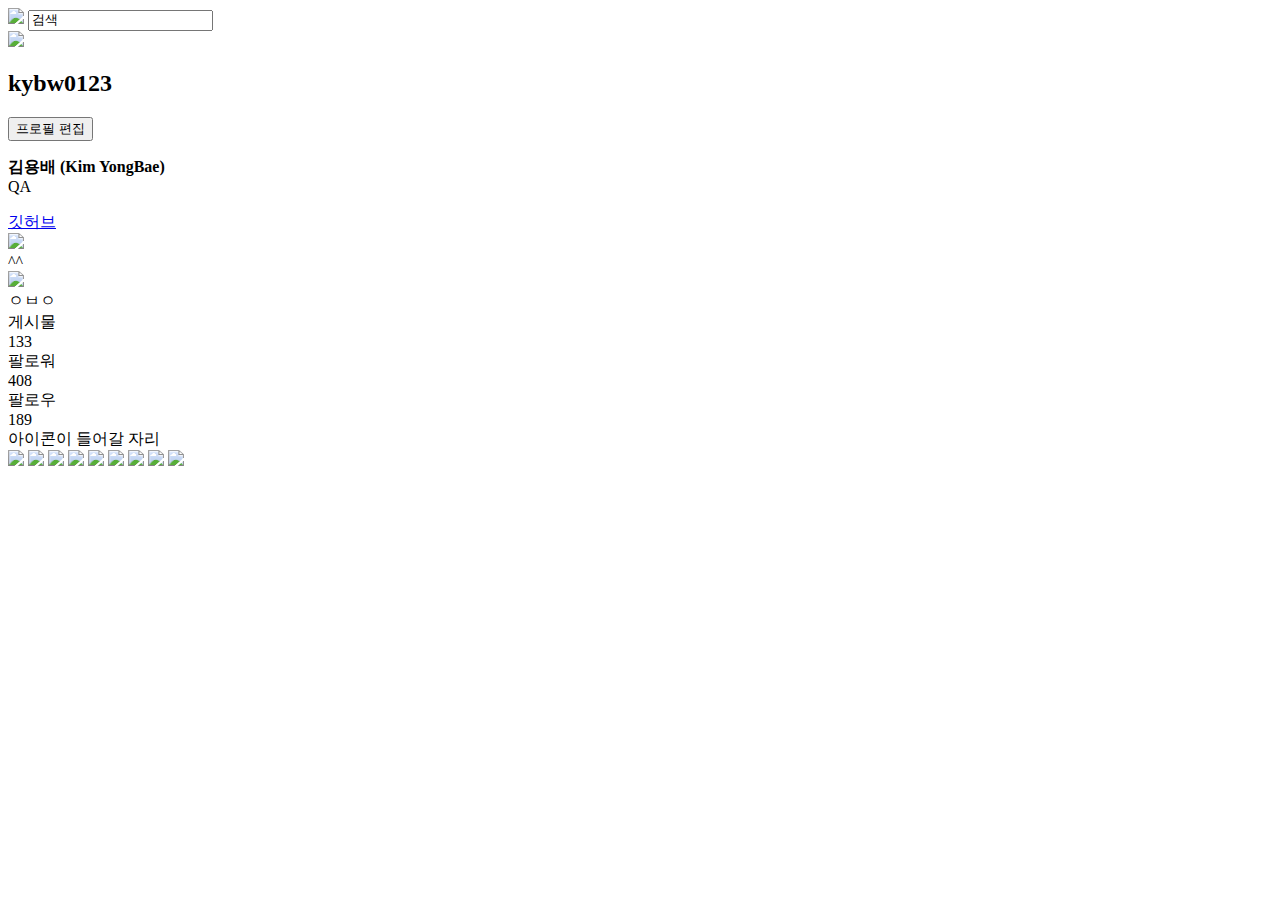
==== HTML 1/index.html @ 62beb32d "이미지 썸네일 및 하이라이트, 인풋 추가" ====
<!DOCTYPE html>
<html lang="en" dir="ltr">
  <head>
    <meta charset="utf-8">
    <title></title>
  </head>
  <body>
    <div>
    <img src ="https://www.instagram.com/static/images/web/mobile_nav_type_logo-2x.png/1b47f9d0e595.png"/>
    <input value="검색"/>
  </div>
    <div>
    <img src ="https://cdn.pixabay.com/photo/2021/11/09/10/36/boy-6781192_1280.jpg" width="100px"/>
      <div>
        <h2>kybw0123</h2>
        <button>프로필 편집</button>
      </div>
    </div>
    <div>
        <p>
          <strong>
            김용배 (Kim YongBae)
          </strong><br/>
            QA
        </p>
    </div>
    <div>
    <a href="kybw0123.github.io">깃허브</a>
    </div>
    <div>
      <div>
          <img src="/Users/YB/Downloads/leaves-gdd9e83a6b_1920.jpg" height="50px"/>
      </div>
      <div>
        ^^
      </div>
      <div>
          <img src="/Users/YB/Downloads/rose-gc56f28cae_1920.jpg" height="50px"/>
      </div>
      <div>
        ㅇㅂㅇ
      </div>
    </div>
    <div>
        <div>
        게시물<br/>
        133
        </div>
        <div>
        팔로워<br/>
        408
        </div>
        <div>
        팔로우<br/>
        189
        </div>
    </div>
    <div>아이콘이 들어갈 자리</div>
    <div>
      <img src="/Users/YB/Downloads/thumbnails/1.jpg" width="32%"/>
      <img src="/Users/YB/Downloads/thumbnails/2.jpg" width="32%"/>
      <img src="/Users/YB/Downloads/thumbnails/3.jpg" width="32%"/>
      <img src="/Users/YB/Downloads/thumbnails/4.jpg" width="32%"/>
      <img src="/Users/YB/Downloads/thumbnails/5.jpg" width="32%"/>
      <img src="/Users/YB/Downloads/thumbnails/6.jpg" width="32%"/>
      <img src="/Users/YB/Downloads/thumbnails/7.jpg" width="32%"/>
      <img src="/Users/YB/Downloads/thumbnails/8.jpg" width="32%"/>
      <img src="/Users/YB/Downloads/thumbnails/9.jpg" width="32%"/>
    </div>

  </body>
</html>
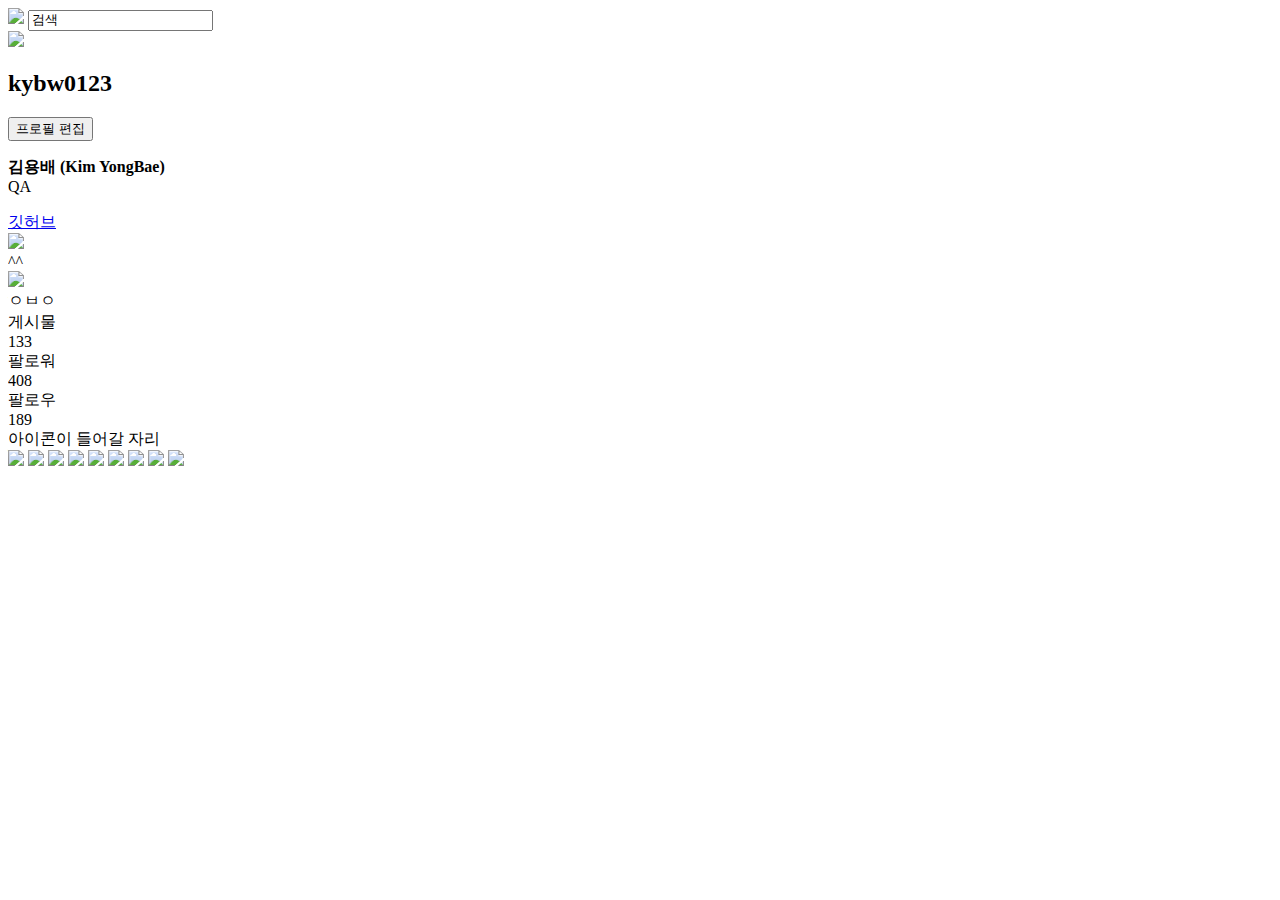
==== commit 645822b4: "책읽음" ====
--- a/HTML 1/index.html
+++ b/HTML 1/index.html
@@ -7,7 +7,7 @@
   <body>
     <div>
     <img src ="https://www.instagram.com/static/images/web/mobile_nav_type_logo-2x.png/1b47f9d0e595.png"/>
-    <input value="검색"/>
+    <input type="search" value="검색"/>
   </div>
     <div>
     <img src ="https://cdn.pixabay.com/photo/2021/11/09/10/36/boy-6781192_1280.jpg" width="100px"/>
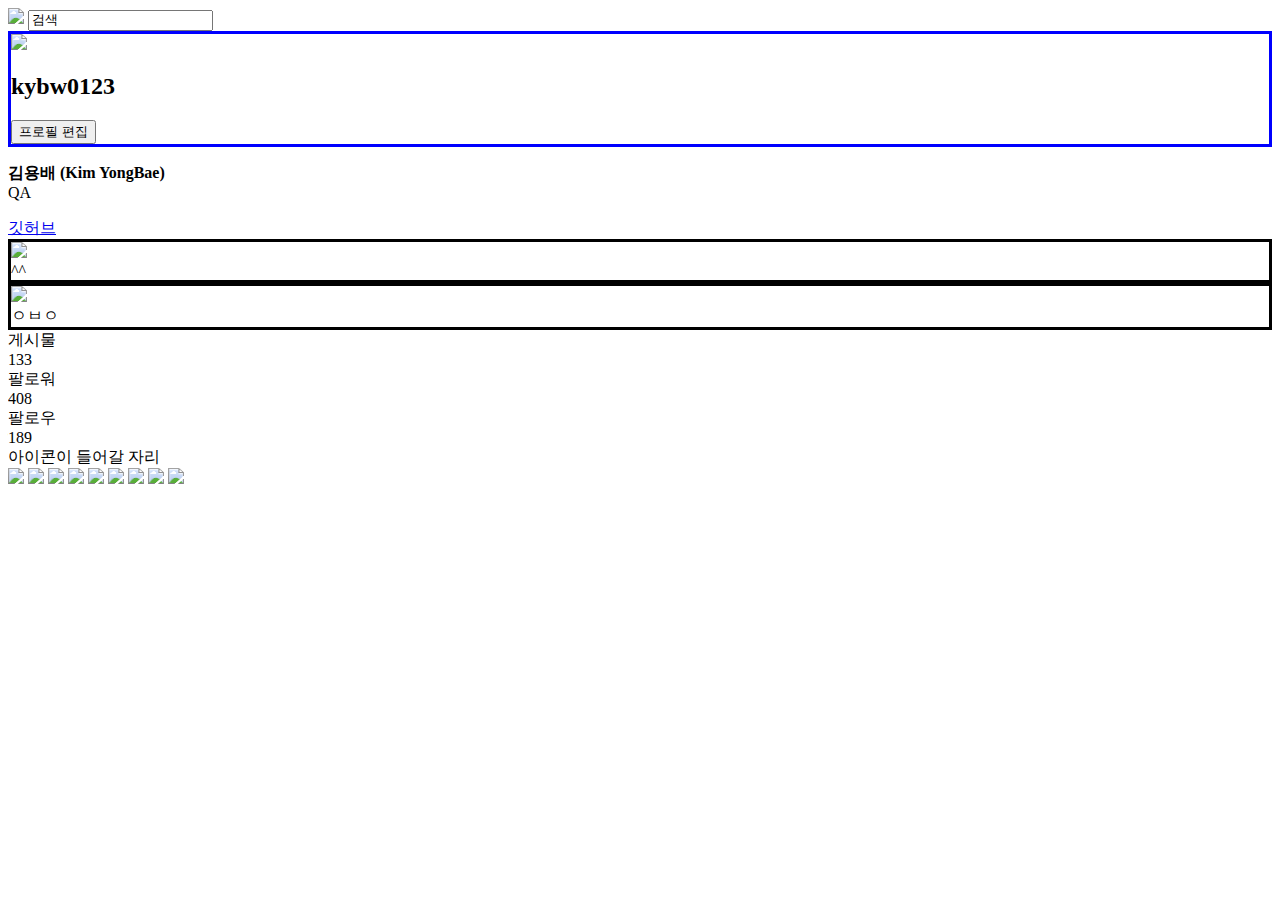
==== commit 7f60da04: "CSS file add & html file id, class add" ====
--- a/HTML 1/index.html
+++ b/HTML 1/index.html
@@ -1,15 +1,17 @@
 <!DOCTYPE html>
 <html lang="en" dir="ltr">
   <head>
+    <link href="style.css" rel="stylesheet">
     <meta charset="utf-8">
     <title></title>
   </head>
   <body>
+
     <div>
     <img src ="https://www.instagram.com/static/images/web/mobile_nav_type_logo-2x.png/1b47f9d0e595.png"/>
     <input type="search" value="검색"/>
   </div>
-    <div>
+    <div id="profile">
     <img src ="https://cdn.pixabay.com/photo/2021/11/09/10/36/boy-6781192_1280.jpg" width="100px"/>
       <div>
         <h2>kybw0123</h2>
@@ -28,18 +30,22 @@
     <a href="kybw0123.github.io">깃허브</a>
     </div>
     <div>
+      <div class="highlight">
       <div>
           <img src="/Users/YB/Downloads/leaves-gdd9e83a6b_1920.jpg" height="50px"/>
       </div>
       <div>
         ^^
       </div>
+    </div>
+    <div class="highlight">
       <div>
           <img src="/Users/YB/Downloads/rose-gc56f28cae_1920.jpg" height="50px"/>
       </div>
       <div>
         ㅇㅂㅇ
       </div>
+    </div>
     </div>
     <div>
         <div>
--- a/HTML 1/style.css
+++ b/HTML 1/style.css
@@ -0,0 +1,12 @@
+<style>
+h2{
+  color:blue;
+}
+.highlight{
+  border: solid;
+}
+#profile{
+  border: solid;
+  border-color: blue;
+}
+</style>
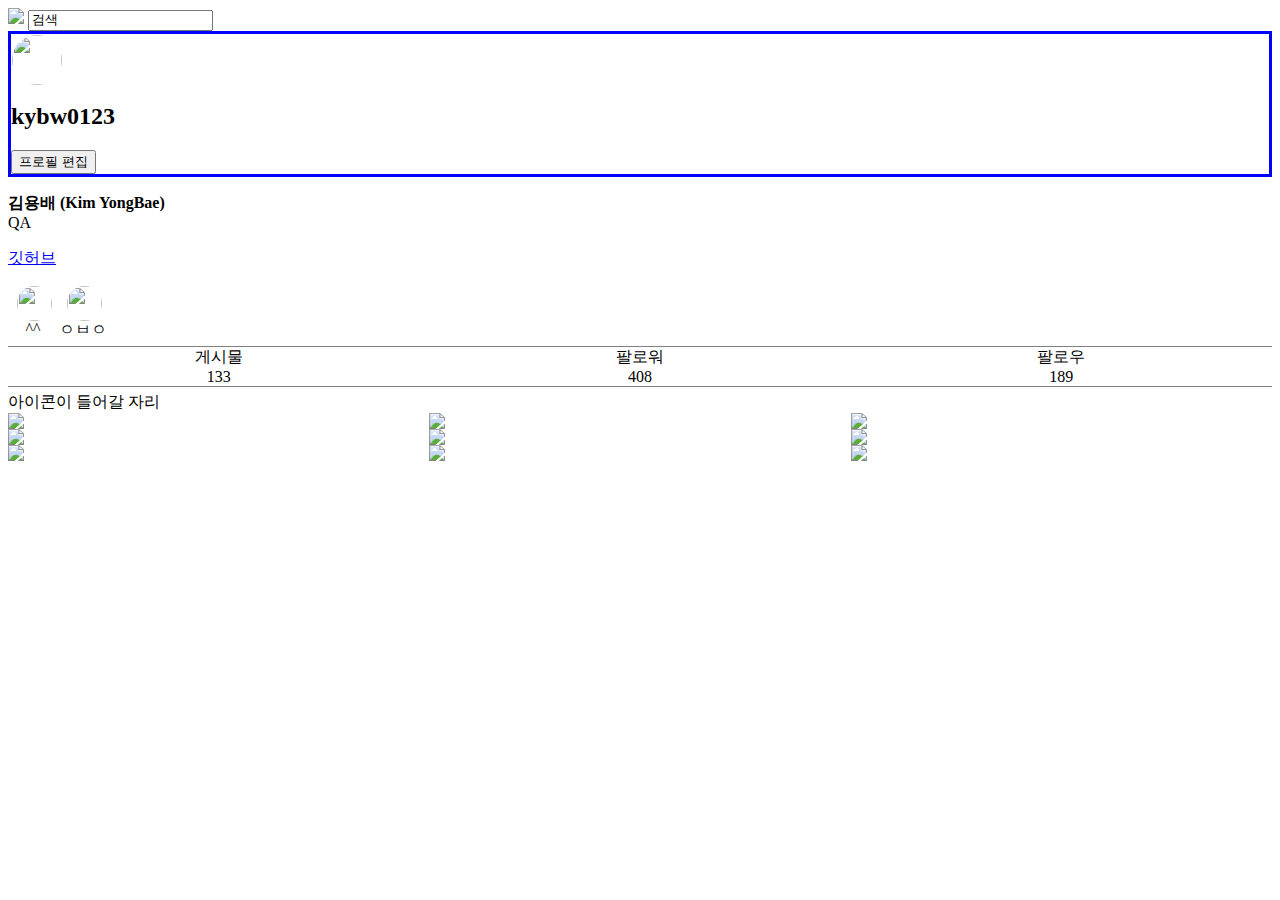
==== commit 1c17831d: "CSS 스타일 추가 HTML 코드 추가" ====
--- a/HTML 1/index.html
+++ b/HTML 1/index.html
@@ -12,7 +12,9 @@
     <input type="search" value="검색"/>
   </div>
     <div id="profile">
-    <img src ="https://cdn.pixabay.com/photo/2021/11/09/10/36/boy-6781192_1280.jpg" width="100px"/>
+      <div id="profile_pic">
+        <img class="circle_pic" src ="https://cdn.pixabay.com/photo/2021/11/09/10/36/boy-6781192_1280.jpg" width="100px"/>
+      </div>
       <div>
         <h2>kybw0123</h2>
         <button>프로필 편집</button>
@@ -27,52 +29,60 @@
         </p>
     </div>
     <div>
-    <a href="kybw0123.github.io">깃허브</a>
+      <p>
+        <a href="kybw0123.github.io">깃허브</a>
+      </p>
     </div>
-    <div>
+    <div id="highlight_area">
       <div class="highlight">
-      <div>
-          <img src="/Users/YB/Downloads/leaves-gdd9e83a6b_1920.jpg" height="50px"/>
+      <div class="highlight_pic">
+          <img class="circle_pic" src="/Users/YB/Downloads/leaves-gdd9e83a6b_1920.jpg" height="50px"/>
       </div>
       <div>
         ^^
       </div>
     </div>
     <div class="highlight">
-      <div>
-          <img src="/Users/YB/Downloads/rose-gc56f28cae_1920.jpg" height="50px"/>
+      <div class="highlight_pic">
+          <img class="circle_pic" src="/Users/YB/Downloads/rose-gc56f28cae_1920.jpg" height="50px"/>
       </div>
       <div>
         ㅇㅂㅇ
       </div>
     </div>
+          <div></div>
     </div>
-    <div>
-        <div>
+    <div id="stat_bar">
+        <div class="stat">
         게시물<br/>
         133
         </div>
-        <div>
+        <div class="stat">
         팔로워<br/>
         408
         </div>
-        <div>
+        <div class="stat">
         팔로우<br/>
         189
         </div>
     </div>
     <div>아이콘이 들어갈 자리</div>
     <div>
-      <img src="/Users/YB/Downloads/thumbnails/1.jpg" width="32%"/>
-      <img src="/Users/YB/Downloads/thumbnails/2.jpg" width="32%"/>
-      <img src="/Users/YB/Downloads/thumbnails/3.jpg" width="32%"/>
-      <img src="/Users/YB/Downloads/thumbnails/4.jpg" width="32%"/>
-      <img src="/Users/YB/Downloads/thumbnails/5.jpg" width="32%"/>
-      <img src="/Users/YB/Downloads/thumbnails/6.jpg" width="32%"/>
-      <img src="/Users/YB/Downloads/thumbnails/7.jpg" width="32%"/>
-      <img src="/Users/YB/Downloads/thumbnails/8.jpg" width="32%"/>
-      <img src="/Users/YB/Downloads/thumbnails/9.jpg" width="32%"/>
+      <div class = "thumbasil_grid">
+      <img src="/Users/YB/Downloads/thumbnails/1.jpg" class="thumbnails"/>
+      <img src="/Users/YB/Downloads/thumbnails/2.jpg" class="thumbnails"/>
+      <img src="/Users/YB/Downloads/thumbnails/3.jpg" class="thumbnails"/>
+      </div>
+      <div class = "thumbasil_grid">
+      <img src="/Users/YB/Downloads/thumbnails/4.jpg" class="thumbnails"/>
+      <img src="/Users/YB/Downloads/thumbnails/5.jpg" class="thumbnails"/>
+      <img src="/Users/YB/Downloads/thumbnails/6.jpg" class="thumbnails"/>
+      </div>
+      <div class = "thumbasil_grid">
+      <img src="/Users/YB/Downloads/thumbnails/7.jpg" class="thumbnails"/>
+      <img src="/Users/YB/Downloads/thumbnails/8.jpg" class="thumbnails"/>
+      <img src="/Users/YB/Downloads/thumbnails/9.jpg" class="thumbnails"/>
+      </div>
     </div>
-
   </body>
 </html>
--- a/HTML 1/style.css
+++ b/HTML 1/style.css
@@ -1,12 +1,57 @@
 <style>
 h2{
-  color:blue;
+  color:red;
 }
-.highlight{
-  border: solid;
-}
+
 #profile{
   border: solid;
   border-color: blue;
 }
+.thumbasil_grid{
+  display: grid;
+  grid-template-columns: 1fr 1fr 1fr;
+}
+.thumbnails{
+  width:100%;
+}
+#stat_bar{
+  display: grid;
+  grid-template-columns: 1fr 1fr 1fr;
+
+  border-top: 1px solid gray;
+  border-bottom: 1px solid gray;
+
+  margin-bottom: 5px;
+  margin-top: 5px;
+}
+.stat{
+  text-align: center;
+}
+.circle_pic{
+  border: solid white 1px;
+  border-radius: 50%;
+
+  width: 100%;
+  height: 100%;
+  object-fit: cover;
+}
+#profile_pic{
+  width: 50px;
+  height: 50px;
+}
+.highlight_pic{
+  width: 35px;
+  height: 35px;
+
+  margin-left: auto;
+  margin-right: auto;
+}
+#highlight_area{
+  display: grid;
+  grid-template-columns: 50px 50px 1fr;
+}
+.highlight{
+  text-align: center;
+}
+
 </style>
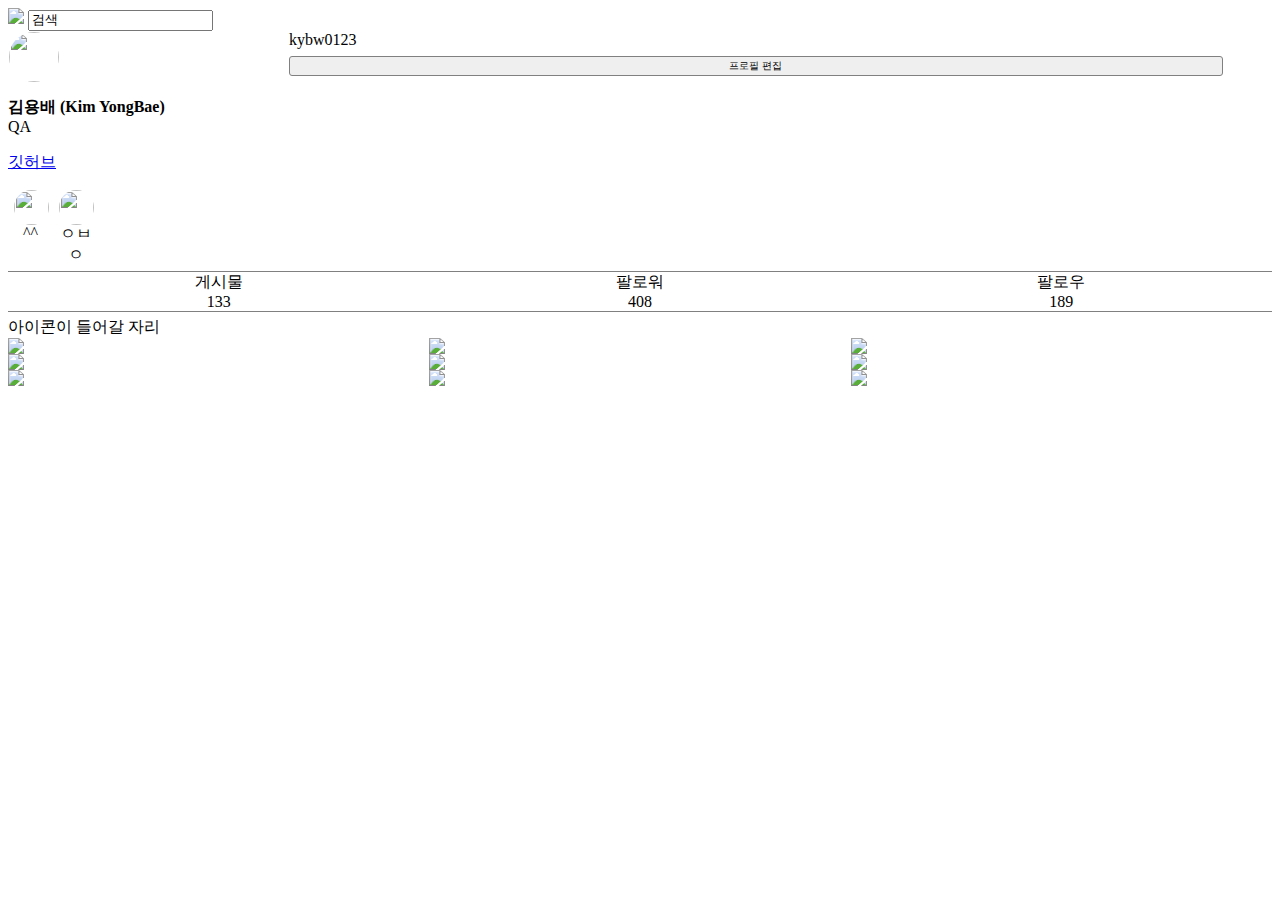
==== commit c52bdb4f: "와~ css 모르겠네 왜 위에 있으면 안되고 밑에 있으면 되는거지? 내가 뭐 잘못했나?" ====
--- a/HTML 1/index.html
+++ b/HTML 1/index.html
@@ -15,8 +15,8 @@
       <div id="profile_pic">
         <img class="circle_pic" src ="https://cdn.pixabay.com/photo/2021/11/09/10/36/boy-6781192_1280.jpg" width="100px"/>
       </div>
-      <div>
-        <h2>kybw0123</h2>
+      <div id="profile_info">
+        <div id="id">kybw0123</div>
         <button>프로필 편집</button>
       </div>
     </div>
--- a/HTML 1/style.css
+++ b/HTML 1/style.css
@@ -1,11 +1,22 @@
 <style>
-h2{
-  color:red;
+
+
+#id{
+  font-size: 18px;
+  font-weight: 100;
 }
+button{
+  height: 80%;
+  width: 95%;
 
-#profile{
-  border: solid;
-  border-color: blue;
+  font-size: 10px;
+  background-attachment: white;
+  border: solid gray 1px;
+  border-radius: 3px;
+}
+#profile_pic{
+  width: 50px;
+  height: 50px;
 }
 .thumbasil_grid{
   display: grid;
@@ -35,10 +46,7 @@
   height: 100%;
   object-fit: cover;
 }
-#profile_pic{
-  width: 50px;
-  height: 50px;
-}
+
 .highlight_pic{
   width: 35px;
   height: 35px;
@@ -46,12 +54,24 @@
   margin-left: auto;
   margin-right: auto;
 }
-#highlight_area{
-  display: grid;
-  grid-template-columns: 50px 50px 1fr;
-}
 .highlight{
   text-align: center;
 }
+#highlight_area{
+  display: grid;
+  grid-template-columns: 45px 45px 1fr;
+}
+
+#profile{
+  display: grid;
+  grid-template-columns: 1fr 3.5fr;
+}
+
+#profile_info{
+  display: grid;
+  grid-template-rows: 1fr 1fr;
+
+  height: 50px;
+}
 
 </style>
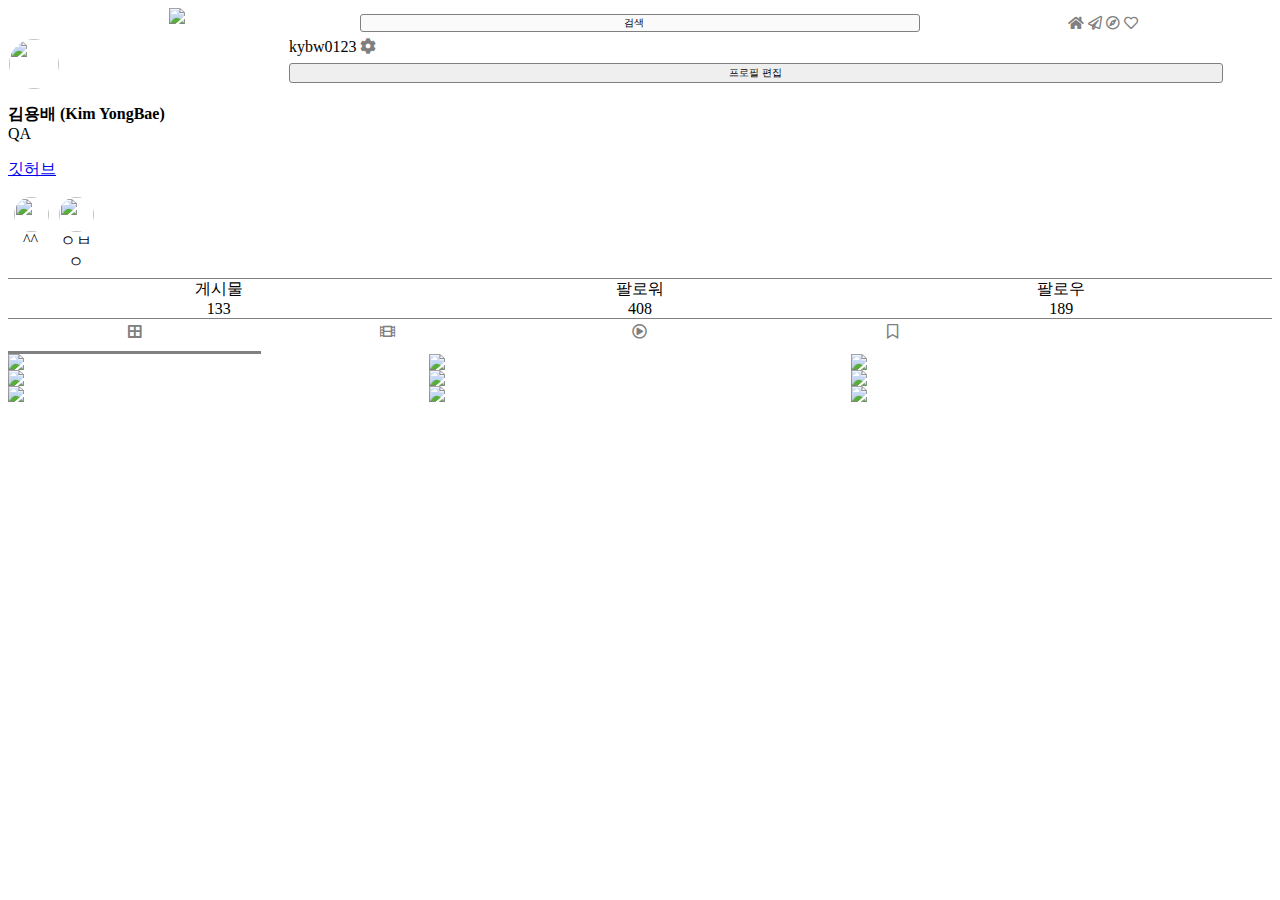
==== commit cc8d43b9: "아이콘 추가" ====
--- a/HTML 1/index.html
+++ b/HTML 1/index.html
@@ -1,22 +1,31 @@
 <!DOCTYPE html>
 <html lang="en" dir="ltr">
   <head>
+    <meta charset="utf-8">
     <link href="style.css" rel="stylesheet">
-    <meta charset="utf-8">
+    <link href="https://pro.fontawesome.com/releases/v5.15.4/css/all.css" rel="stylesheet"/>
     <title></title>
   </head>
   <body>
 
-    <div>
+    <div id="top">
     <img src ="https://www.instagram.com/static/images/web/mobile_nav_type_logo-2x.png/1b47f9d0e595.png"/>
     <input type="search" value="검색"/>
+    <div>
+      <i class="fas fa-home"></i>
+      <i class="far fa-paper-plane"></i>
+      <i class="far fa-compass"></i>
+      <i class="far fa-heart"></i>
+    </div>
   </div>
     <div id="profile">
       <div id="profile_pic">
         <img class="circle_pic" src ="https://cdn.pixabay.com/photo/2021/11/09/10/36/boy-6781192_1280.jpg" width="100px"/>
       </div>
       <div id="profile_info">
-        <div id="id">kybw0123</div>
+        <div id="id">kybw0123
+        <i class="fas fa-cog"></i>
+        </div>
         <button>프로필 편집</button>
       </div>
     </div>
@@ -66,7 +75,14 @@
         189
         </div>
     </div>
-    <div>아이콘이 들어갈 자리</div>
+    <div id ="sub_icons">
+      <div class="selected">
+        <i class="fas fa-border-all"></i></div>
+        <div><i class="fas fa-film"></i></div>
+        <div><i class="far fa-play-circle"></i></div>
+          <div><i class="far fa-bookmark"></i></div>
+            <div><i class="far fa-user-tag"></i></div>
+      </div>
     <div>
       <div class = "thumbasil_grid">
       <img src="/Users/YB/Downloads/thumbnails/1.jpg" class="thumbnails"/>
--- a/HTML 1/style.css
+++ b/HTML 1/style.css
@@ -57,6 +57,7 @@
 .highlight{
   text-align: center;
 }
+
 #highlight_area{
   display: grid;
   grid-template-columns: 45px 45px 1fr;
@@ -74,4 +75,57 @@
   height: 50px;
 }
 
+#top{
+  display: grid;
+  grid-template-columns:  4fr 7fr 4fr;
+  height: 30px;
+}
+#top img{
+  margin-left: auto;
+  margin-right: auto;
+
+  height: 100%;
+  object-fit: contain;
+}
+#top input{
+  height: 60%;
+  width: 95%;
+
+  margin-left: auto;
+  margin-right: auto;
+  margin-top: auto;
+  margin-bottom: auto;
+
+  text-align: center;
+  background-color: rgb(250, 250, 250);
+
+  border: solid gray 1px;
+  border-radius: 3px;
+
+  font-size: 10px;
+  font-weight: 100;
+}
+i{
+  color: gray;
+}
+#top i{
+  font-size: 14px;
+}
+#top div{
+  text-align:center;
+  padding-top: 6px;
+}
+#sub_icons{
+  display: grid;
+  grid-template-columns: 1fr 1fr 1fr 1fr 1fr;
+
+  text-align: center;
+  font-size: 15px;
+
+  height: 30px;
+}
+
+.selected{
+  border-bottom: solid gray 3px;
+}
 </style>
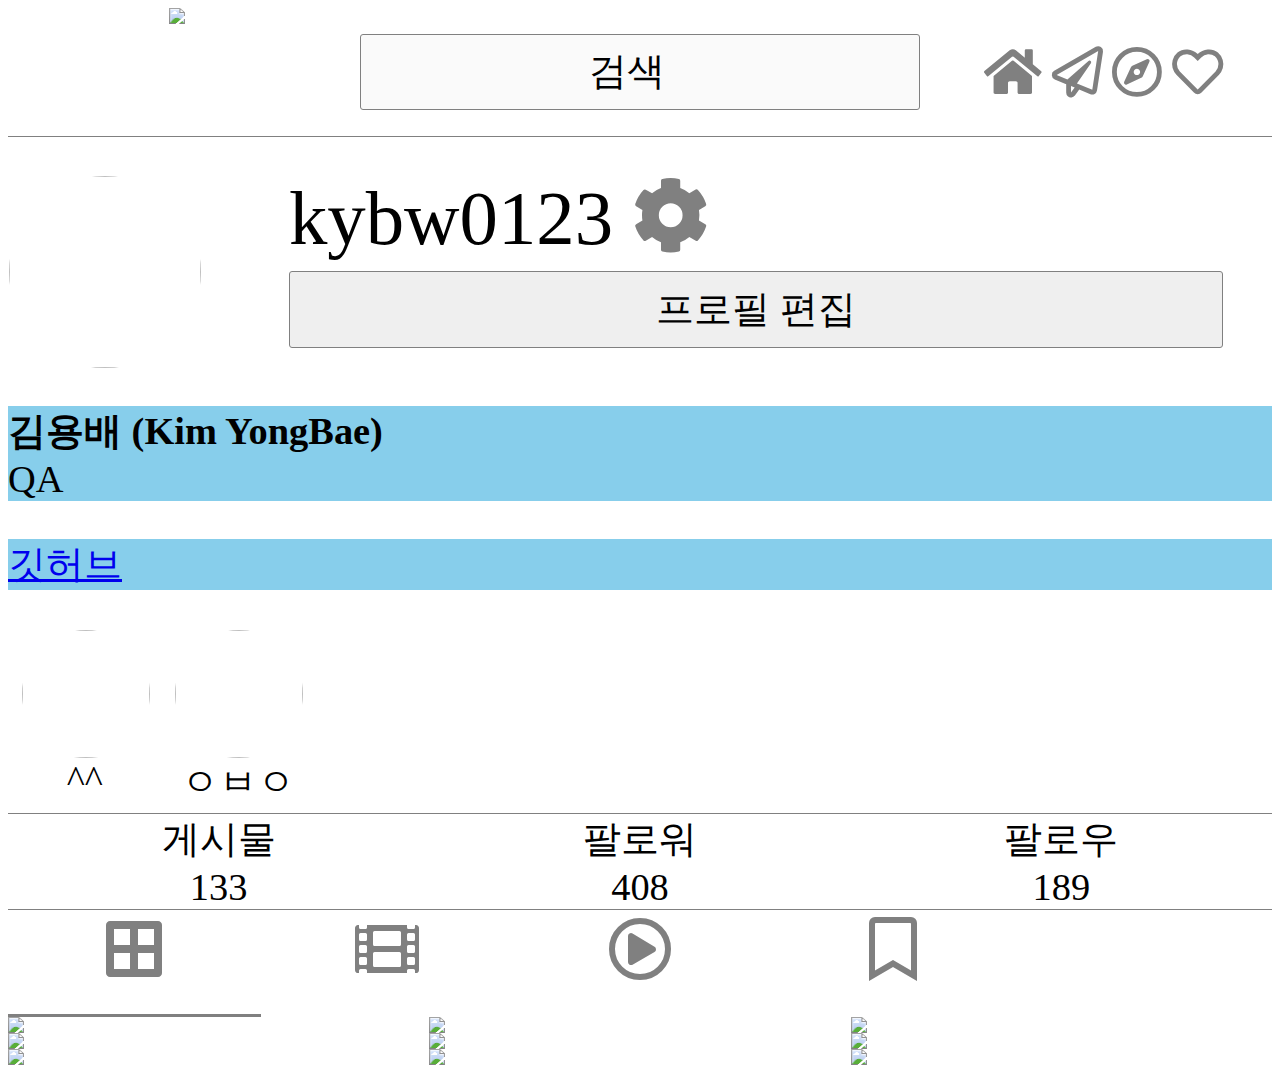
==== commit 10c985fd: "js 시작~~!!" ====
--- a/HTML 1/index.html
+++ b/HTML 1/index.html
@@ -7,7 +7,10 @@
     <title></title>
   </head>
   <body>
-
+    <script>
+        console.log("test")
+        alert("오늘 기분은 어떠신가요?")
+    </script>
     <div id="top">
     <img src ="https://www.instagram.com/static/images/web/mobile_nav_type_logo-2x.png/1b47f9d0e595.png"/>
     <input type="search" value="검색"/>
--- a/HTML 1/style.css
+++ b/HTML 1/style.css
@@ -1,22 +1,31 @@
 <style>
+  @media (max-width:600px){
+    p{background-color: green;}
+  }
+  @media (min-width:600px){
+    p{background-color: skyblue;}
+  }
 
+body{
+  font-size: 3vw;
+}
 
 #id{
-  font-size: 18px;
+  font-size: 6vw;
   font-weight: 100;
 }
 button{
   height: 80%;
   width: 95%;
 
-  font-size: 10px;
+  font-size: 3vw;
   background-attachment: white;
   border: solid gray 1px;
   border-radius: 3px;
 }
 #profile_pic{
-  width: 50px;
-  height: 50px;
+  width: 15vw;
+  height: 15vw;
 }
 .thumbasil_grid{
   display: grid;
@@ -48,8 +57,8 @@
 }
 
 .highlight_pic{
-  width: 35px;
-  height: 35px;
+  width: 10vw;
+  height: 10vw;
 
   margin-left: auto;
   margin-right: auto;
@@ -60,7 +69,7 @@
 
 #highlight_area{
   display: grid;
-  grid-template-columns: 45px 45px 1fr;
+  grid-template-columns: 12vw 12vw 1fr;
 }
 
 #profile{
@@ -71,14 +80,16 @@
 #profile_info{
   display: grid;
   grid-template-rows: 1fr 1fr;
-
-  height: 50px;
+  height: 15vw;
 }
 
 #top{
   display: grid;
   grid-template-columns:  4fr 7fr 4fr;
-  height: 30px;
+  height: 10vw;
+  min-height: 10vw;
+  border-bottom: solid gray 0.1px;
+  margin-bottom: 3vw;
 }
 #top img{
   margin-left: auto;
@@ -102,27 +113,27 @@
   border: solid gray 1px;
   border-radius: 3px;
 
-  font-size: 10px;
+  font-size: 3vw;
   font-weight: 100;
 }
 i{
   color: gray;
 }
 #top i{
-  font-size: 14px;
+  font-size: 4vw;
 }
 #top div{
   text-align:center;
-  padding-top: 6px;
+  padding-top: 3vw;
 }
 #sub_icons{
   display: grid;
   grid-template-columns: 1fr 1fr 1fr 1fr 1fr;
 
   text-align: center;
-  font-size: 15px;
+  font-size: 5vw;
 
-  height: 30px;
+  height: 8vw;
 }
 
 .selected{
